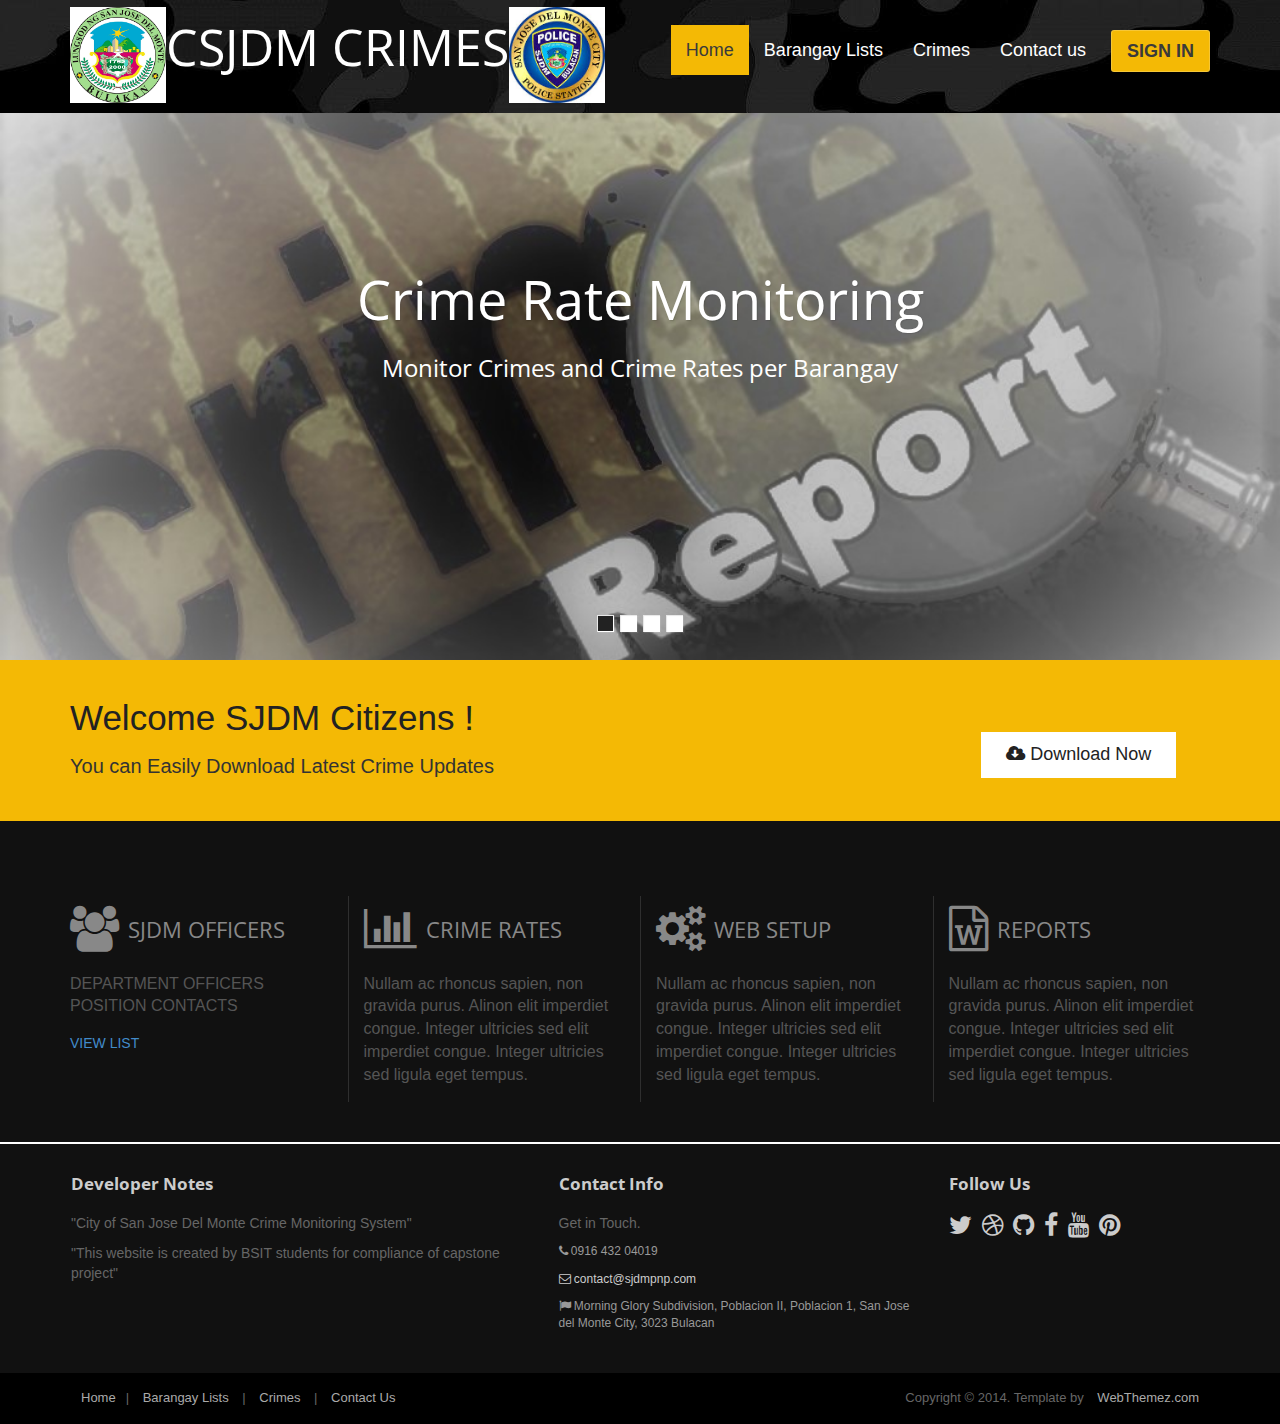
==== index.html @ 07150249 "first commit" ====
<!DOCTYPE html>
<html lang="en">
<head>
<meta charset="utf-8">
<meta name="viewport"    content="width=device-width, initial-scale=1.0">
<meta name="description" content="vOne - Free Business HTML5 Responsive Website">
<meta name="author" content="webThemez.com">
<title>CJSDM CRIME MONITORING</title>
<link rel="icon" href="./assets/images/PNP.jpg" type="image/x-icon">
<link rel="favicon" href="assets/images/favicon.png">
<link rel="stylesheet" media="screen" href="http://fonts.googleapis.com/css?family=Open+Sans:300,400,700">
<link rel="stylesheet" href="assets/css/bootstrap.min.css">
<link rel="stylesheet" href="assets/css/font-awesome.min.css">
<!-- Custom styles for our template -->
<link rel="stylesheet" href="assets/css/bootstrap-theme.css" media="screen" >
<link rel="stylesheet" type="text/css" href="assets/css/da-slider.css" />
<link rel="stylesheet" href="assets/css/style.css">
<!-- HTML5 shim and Respond.js IE8 support of HTML5 elements and media queries -->
<!--[if lt IE 9]>
	<script src="assets/js/html5shiv.js"></script>
	<script src="assets/js/respond.min.js"></script>
	<![endif]-->
</head>
<body>
<!-- Fixed navbar -->
<div class="navbar navbar-inverse navbar-fixed-top headroom" >
  <div class="container">
    <div class="navbar-header"> 
      <!-- Button for smallest screens -->
      <button type="button" class="navbar-toggle" data-toggle="collapse" data-target=".navbar-collapse"><span class="icon-bar"></span> <span class="icon-bar"></span> <span class="icon-bar"></span> </button>
      <a class="navbar-brand" href="index.html"><img src="assets/images/San-Jose-del-Monte-Official-Seal.png" alt="SJDM LOGO" style="height:4em;margin-top:-30px;padding: 0px;"></a>
      <a class="navbar-brand" href="index.html" style="font-size: 50px;font-style: initial;">CSJDM CRIMES</a>
      <a class="navbar-brand" href="index.html"><img src="assets/images/PNP.jpg" alt="SJDM LOGO" style="height:4em;margin-top:-30px;padding: 0px;"></a>
    </div>
    <div class="navbar-collapse collapse">
      <ul class="nav navbar-nav pull-right">
        <li class="active"><a href="index.html">Home</a></li>
        <li><a href="services.html">Barangay Lists</a></li>
        <li><a href="portfolio.html">Crimes</a></li>
        </li>
        <li><a href="contact.html">Contact us</a></li>
        <li><a class="btn" href="signin.html" style="margin-left: 10px; ">SIGN IN</a></li>
      </ul>
    </div>
    <!--/.nav-collapse --> 
  </div>
</div>
<!-- /.navbar --> 

<!-- Header -->
<header id="head">
  <div class="container">
    <div class="banner-content">
      <div id="da-slider" class="da-slider">
        <div class="da-slide">
          <h2>Crime Rate Monitoring</h2>
          <p>Monitor Crimes and Crime Rates per Barangay</p>
         
          <div class="da-img"></div>
        </div>
        <div class="da-slide">
          <h2>Send Message Now!</h2>
          <p>Contact us to Response near government officials</p>
          <div class="da-img"></div>
        </div>
        <div class="da-slide">
          <h2>Latest Crimes</h2>
          <p>Crimes within our City</p>
          <div class="da-img"></div>
        </div>
        <div class="da-slide">
          <h2>Modern Type of Reporting</h2>
          <p>Report what is Happening to your Barangay. </p>
          
          <div class="da-img"></div>
        </div>
        <nav class="da-arrows"> <span class="da-arrows-prev"></span> <span class="da-arrows-next"></span> </nav>
      </div>
    </div>
  </div>
</header>
<!-- /Header --> 

<!-- Intro -->
<section class="herotxt">
<!--<div class="container text-center sectionBox">
  <h2 >Welcome!</h2>
  <p class="text-muted"> Nullam ac rhoncus sapien, non gravida purus. Alinon elit imperdiet congue. Integer ultricies<br/>
    Sed elit imperdiet congue. Integer ultricies sed ligula eget tempus. </p>
</div>-->
  <div class="container sectionBox">
<div class="row">
                <div class="col-md-9">
                    <span>Welcome SJDM Citizens !</span>
                    <p>You can Easily Download Latest Crime Updates</p>
                </div>            
                <div class="col-md-3 btn-download">
                    <a href="#" class="btn-u btn-u-lg"><i class="fa fa-cloud-download"></i> Download Now</a>
                </div>
            </div>
            </div>
</section>
<!-- /Intro--> 

<!-- Highlights - jumbotron -->
<div class="jumbotron sectionBox">
  <div class="container">
    <div class="row">
      <div class="col-md-3 col-sm-6 highlight">
        <div class="h-caption">
          <h4><i class="fa fa-users fa-2x circle"></i>SJDM OFFICERS</h4>
        </div>
        <div class="h-body">
          <p>DEPARTMENT OFFICERS POSITION CONTACTS</p>
          <a href="https://csjdm.gov.ph/government/departments/" target="_blank">VIEW LIST</a>
        </div>
      </div>
      <div class="col-md-3 col-sm-6 highlight">
        <div class="h-caption">
          <h4><i class="fa fa-bar-chart-o fa-2x circle"></i>CRIME RATES</h4>
        </div>
        <div class="h-body">
          <p>Nullam ac rhoncus sapien, non gravida purus. Alinon elit imperdiet congue. Integer ultricies sed elit imperdiet congue. Integer ultricies sed ligula eget tempus.</p>
        </div>
      </div>
      <div class="col-md-3 col-sm-6 highlight">
        <div class="h-caption">
          <h4><i class="fa fa-gears fa-2x circle"></i>WEB SETUP</h4>
        </div>
        <div class="h-body">
          <p>Nullam ac rhoncus sapien, non gravida purus. Alinon elit imperdiet congue. Integer ultricies sed elit imperdiet congue. Integer ultricies sed ligula eget tempus.</p>
        </div>
      </div>
      <div class="col-md-3 col-sm-6 highlight">
        <div class="h-caption">
          <h4><i class="fa fa-file-word-o fa-2x circle"></i>REPORTS</h4>
        </div>
        <div class="h-body">
          <p>Nullam ac rhoncus sapien, non gravida purus. Alinon elit imperdiet congue. Integer ultricies sed elit imperdiet congue. Integer ultricies sed ligula eget tempus.</p>
        </div>
      </div>
    </div>
    <!-- /row  --> 
    
  </div>
</div> 
<!-- container -->
<footer id="footer" style="margin-top: 2px;">
  <div class="footer1">
    <div class="container">
      <div class="row">
        <div class="col-md-5 panel">
          <h3 class="panel-title">Developer Notes</h3>
          <div class="panel-body">
            <p>"City of San Jose Del Monte Crime Monitoring System" </p>
            <p>"This website is created by BSIT students for compliance of capstone project" </p>
          </div>
        </div>
        <div class="col-md-4 panel contact">
          <h3 class="panel-title">
          Contact Info
          </h4>
          <div class="panel-body">
            <p>Get in Touch.</p>
            <ul>
              <li><i class="fa fa-phone"></i> 0916 432 04019</li>
              <li><a href="#"><i class="fa fa-envelope-o"></i> contact@sjdmpnp.com</a></li>
              <li><i class="fa fa-flag"></i> Morning Glory Subdivision, Poblacion II, Poblacion 1, San Jose del Monte City, 3023 Bulacan</li>
            </ul>
          </div>
        </div>
        <div class="col-md-3 panel">
          <h3 class="panel-title">Follow Us</h3>
          <div class="panel-body">
            <p class="follow-me-icons"> <a href=""><i class="fa fa-twitter fa-2"></i></a> <a href=""><i class="fa fa-dribbble fa-2"></i></a> <a href=""><i class="fa fa-github fa-2"></i></a> <a href=""><i class="fa fa-facebook fa-2"></i></a> <a href=""><i class="fa fa-youtube fa-2"></i></a> <a href=""><i class="fa fa-pinterest fa-2"></i></a> </p>
          </div>
        </div>
      </div>
      <!-- /row of panels --> 
    </div>
  </div>
  <div class="footer2">
    <div class="container">
      <div class="row">
        <div class="col-md-6 panel">
          <div class="panel-body">
            <p class="simplenav"> <a href="index.html">Home</a>| <a href="services.html">Barangay Lists</a> | <a href="portfolio.html">Crimes</a> | <a href="contact.html">Contact Us</a> </p>
          </div>
        </div>
        <div class="col-md-6 panel">
          <div class="panel-body">
            <p class="text-right"> Copyright &copy; 2014. Template by <a href="http://webthemez.com/" rel="develop">WebThemez.com</a> </p>
          </div>
        </div>
      </div>
      <!-- /row of panels --> 
    </div>
  </div>
</footer>

<!-- JavaScript libs are placed at the end of the document so the pages load faster --> 
<script src="assets/js/modernizr-latest.js"></script> 
<script src="http://ajax.googleapis.com/ajax/libs/jquery/1.10.2/jquery.min.js"></script> 
<script src="http://netdna.bootstrapcdn.com/bootstrap/3.0.0/js/bootstrap.min.js"></script> 
<script src="assets/js/jquery.cslider.js"></script> 
<script src="assets/js/headroom.min.js"></script> 
<script src="assets/js/jQuery.headroom.min.js"></script> 
<script src="assets/js/custom.js"></script>
</body>
</html>
---- assets/css/da-slider.css ----
.da-slider {
	width: 100%;
	min-width: 520px;
	height: 420px;
	position: relative;
	margin: 0% auto;
	overflow: hidden;
	/*background: transparent url(../images/waves.gif) repeat 0% 0%;
	border-top: 8px solid #efc34a;
	border-bottom: 8px solid #efc34a;
	box-shadow: 0px 1px 1px rgba(0,0,0,0.2), 0px -2px 1px #fff;*/ 
	-webkit-transition: background-position 1s ease-out 0.3s;
	-moz-transition: background-position 1s ease-out 0.3s;
	-o-transition: background-position 1s ease-out 0.3s;
	-ms-transition: background-position 1s ease-out 0.3s;
	transition: background-position 1s ease-out 0.3s;
}
.da-slide {
	position: absolute;
	width: 100%;
	height: 100%;
	top: 0px;
	left: 0px;
	text-align: left;
}
.da-slide-current {
	z-index: 1000;
}
.da-slider-fb .da-slide {
	left: 100%;
}
.da-slider-fb .da-slide.da-slide-current {
	left: 0px;
}
.da-slide h2, .da-slide p, .da-slide .da-link, .da-slide .da-img {
	position: absolute;
	opacity: 0;
	left: 110%;
}
.da-slider-fb .da-slide h2, .da-slider-fb .da-slide p, .da-slider-fb .da-slide .da-link {
	left: 10%;
	opacity: 1;
}
.da-slider-fb .da-slide .da-img {
	left: 60%;
	opacity: 1;
}
.da-slide h2 {
	color: #fff;
	font-size: 54px;
	width: 80%;
	top: 0px;
	white-space: nowrap;
	z-index: 10;
	text-shadow: 1px 1px 1px rgba(0,0,0,0.1);
	font-weight: normal;
	text-align: center;
}
.da-slide p {
	width: 80%;
	top: 115px;
	color: #fff;
	font-size: 24px;
	line-height: 26px;
	height: 80px;
	overflow: hidden;
	font-weight: normal;
	text-align: center;
}
.da-slide .da-img {
	text-align: center;
	width: 30%;
	top: 70px;
	height: 256px;
	line-height: 320px;
	left: 110%; /*60%*/
}
.da-slide .da-link {
	top: 270px; /*depends on p height*/
	color: #fff;
	text-shadow: 1px 1px 1px rgba(0,0,0,0.2);
	border: 3px solid rgba(255,255,255,0.8);
	padding: 2px 20px 0px;
	font-size: 16px;
	line-height: 30px;
	width: auto;
	text-align: center;
	background: rgba(255,255,255,0.2);
}
.da-slide .da-link:hover {
	background: rgba(255,255,255,0.3);
}
.da-dots {
	width: 100%;
	position: absolute;
	text-align: center;
	left: 0px;
	bottom: 20px;
	z-index: 2000;
	-moz-user-select: none;
	-webkit-user-select: none;
}
.da-dots span {
	display: inline-block;
	position: relative;
	width: 17px;
	height: 17px; 
	background: #fff;
	margin: 3px;
	cursor: pointer;
	box-shadow: 1px 1px 1px rgba(0,0,0,0.1) inset,  1px 1px 1px rgba(255,255,255,0.1);
}
.da-dots span.da-dots-current:after {
	content: '';
	width: 15px;
	height: 15px;
	position: absolute;
	top: 1px;
	left: 1px; 
	background: #222;
}
.da-arrows {
	-moz-user-select: none;
	-webkit-user-select: none;
}
.da-arrows span {
	position: absolute;
	top: 20%;
	height: 30px;
	width: 30px;
	border-radius: 50%;
	cursor: pointer;
	z-index: 2000;
	opacity: 0;
	background: transparent;
	-webkit-transition: opacity 0.4s ease-in-out-out 0.2s;
	-moz-transition: opacity 0.4s ease-in-out-out 0.2s;
	-o-transition: opacity 0.4s ease-in-out-out 0.2s;
	-ms-transition: opacity 0.4s ease-in-out-out 0.2s;
	transition: opacity 0.4s ease-in-out-out 0.2s;
}
.da-slider:hover .da-arrows span {
	opacity: 1;
}
.da-arrows span:after {
	content: '';
	position: absolute;
	width: 31px;
	height: 38px;
	top: 5px;
	left: 5px;
	background: transparent url(../images/arrows.png) no-repeat top left;
	border-radius: 50%;
	box-shadow: 1px 1px 2px rgba(0,0,0,0.1);
}
.da-arrows span:hover:after {
}
.da-arrows span:active:after {
}
.da-arrows span.da-arrows-next:after {
	background-position: top right;
}
.da-arrows span.da-arrows-prev {
	left: 15px;
}
.da-arrows span.da-arrows-next {
	right: 15px;
}
.da-slide-current h2, .da-slide-current p, .da-slide-current .da-link {
	left: 10%;
	opacity: 1;
}
.da-slide-current .da-img {
	left: 60%;
	opacity: 1;
}
/* Animation classes and animations */

/* Slide in from the right*/
.da-slide-fromright h2 {
	-webkit-animation: fromRightAnim1 0.6s ease-in-out 0.8s both;
	-moz-animation: fromRightAnim1 0.6s ease-in-out 0.8s both;
	-o-animation: fromRightAnim1 0.6s ease-in-out 0.8s both;
	-ms-animation: fromRightAnim1 0.6s ease-in-out 0.8s both;
	animation: fromRightAnim1 0.6s ease-in-out 0.8s both;
}
.da-slide-fromright p {
	-webkit-animation: fromRightAnim2 0.6s ease-in-out 0.8s both;
	-moz-animation: fromRightAnim2 0.6s ease-in-out 0.8s both;
	-o-animation: fromRightAnim2 0.6s ease-in-out 0.8s both;
	-ms-animation: fromRightAnim2 0.6s ease-in-out 0.8s both;
	animation: fromRightAnim2 0.6s ease-in-out 0.8s both;
}
.da-slide-fromright .da-link {
	-webkit-animation: fromRightAnim3 0.4s ease-in-out 1.2s both;
	-moz-animation: fromRightAnim3 0.4s ease-in-out 1.2s both;
	-o-animation: fromRightAnim3 0.4s ease-in-out 1.2s both;
	-ms-animation: fromRightAnim3 0.4s ease-in-out 1.2s both;
	animation: fromRightAnim3 0.4s ease-in-out 1.2s both;
}
.da-slide-fromright .da-img {
	-webkit-animation: fromRightAnim4 0.6s ease-in-out 0.8s both;
	-moz-animation: fromRightAnim4 0.6s ease-in-out 0.8s both;
	-o-animation: fromRightAnim4 0.6s ease-in-out 0.8s both;
	-ms-animation: fromRightAnim4 0.6s ease-in-out 0.8s both;
	animation: fromRightAnim4 0.6s ease-in-out 0.8s both;
}
@-webkit-keyframes fromRightAnim1 {
 0% {
left: 110%;
opacity: 0;
}
 100% {
left: 10%;
opacity: 1;
}
}
@-webkit-keyframes fromRightAnim2 {
 0% {
left: 110%;
opacity: 0;
}
 100% {
left: 10%;
opacity: 1;
}
}
@-webkit-keyframes fromRightAnim3 {
 0% {
left: 110%;
opacity: 0;
}
 1% {
left: 10%;
opacity: 0;
}
 100% {
left: 10%;
opacity: 1;
}
}
@-webkit-keyframes fromRightAnim4 {
 0% {
left: 110%;
opacity: 0;
}
 100% {
left: 60%;
opacity: 1;
}
}
 @-moz-keyframes fromRightAnim1 {
 0% {
left: 110%;
opacity: 0;
}
 100% {
left: 10%;
opacity: 1;
}
}
@-moz-keyframes fromRightAnim2 {
 0% {
left: 110%;
opacity: 0;
}
 100% {
left: 10%;
opacity: 1;
}
}
@-moz-keyframes fromRightAnim3 {
 0% {
left: 110%;
opacity: 0;
}
 1% {
left: 10%;
opacity: 0;
}
 100% {
left: 10%;
opacity: 1;
}
}
@-moz-keyframes fromRightAnim4 {
 0% {
left: 110%;
opacity: 0;
}
 100% {
left: 60%;
opacity: 1;
}
}
 @-o-keyframes fromRightAnim1 {
 0% {
left: 110%;
opacity: 0;
}
 100% {
left: 10%;
opacity: 1;
}
}
@-o-keyframes fromRightAnim2 {
 0% {
left: 110%;
opacity: 0;
}
 100% {
left: 10%;
opacity: 1;
}
}
@-o-keyframes fromRightAnim3 {
 0% {
left: 110%;
opacity: 0;
}
 1% {
left: 10%;
opacity: 0;
}
 100% {
left: 10%;
opacity: 1;
}
}
@-o-keyframes fromRightAnim4 {
 0% {
left: 110%;
opacity: 0;
}
 100% {
left: 60%;
opacity: 1;
}
}
 @-ms-keyframes fromRightAnim1 {
 0% {
left: 110%;
opacity: 0;
}
 100% {
left: 10%;
opacity: 1;
}
}
@-ms-keyframes fromRightAnim2 {
 0% {
left: 110%;
opacity: 0;
}
 100% {
left: 10%;
opacity: 1;
}
}
@-ms-keyframes fromRightAnim3 {
 0% {
left: 110%;
opacity: 0;
}
 1% {
left: 10%;
opacity: 0;
}
 100% {
left: 10%;
opacity: 1;
}
}
@-ms-keyframes fromRightAnim4 {
 0% {
left: 110%;
opacity: 0;
}
 100% {
left: 60%;
opacity: 1;
}
}
 @keyframes fromRightAnim1 {
 0% {
left: 110%;
opacity: 0;
}
 100% {
left: 10%;
opacity: 1;
}
}
@keyframes fromRightAnim2 {
 0% {
left: 110%;
opacity: 0;
}
 100% {
left: 10%;
opacity: 1;
}
}
@keyframes fromRightAnim3 {
 0% {
left: 110%;
opacity: 0;
}
 1% {
left: 10%;
opacity: 0;
}
 100% {
left: 10%;
opacity: 1;
}
}
@keyframes fromRightAnim4 {
 0% {
left: 110%;
opacity: 0;
}
 100% {
left: 60%;
opacity: 1;
}
}
/* Slide in from the left*/
.da-slide-fromleft h2 {
	-webkit-animation: fromLeftAnim1 0.6s ease-in-out 0.6s both;
	-moz-animation: fromLeftAnim1 0.6s ease-in-out 0.6s both;
	-o-animation: fromLeftAnim1 0.6s ease-in-out 0.6s both;
	-ms-animation: fromLeftAnim1 0.6s ease-in-out 0.6s both;
	animation: fromLeftAnim1 0.6s ease-in-out 0.6s both;
}
.da-slide-fromleft p {
	-webkit-animation: fromLeftAnim2 0.6s ease-in-out 0.6s both;
	-moz-animation: fromLeftAnim2 0.6s ease-in-out 0.6s both;
	-o-animation: fromLeftAnim2 0.6s ease-in-out 0.6s both;
	-ms-animation: fromLeftAnim2 0.6s ease-in-out 0.6s both;
	animation: fromLeftAnim2 0.6s ease-in-out 0.6s both;
}
.da-slide-fromleft .da-link {
	-webkit-animation: fromLeftAnim3 0.4s ease-in-out 1.2s both;
	-moz-animation: fromLeftAnim3 0.4s ease-in-out 1.2s both;
	-o-animation: fromLeftAnim3 0.4s ease-in-out 1.2s both;
	-ms-animation: fromLeftAnim3 0.4s ease-in-out 1.2s both;
	animation: fromLeftAnim3 0.4s ease-in-out 1.2s both;
}
.da-slide-fromleft .da-img {
	-webkit-animation: fromLeftAnim4 0.6s ease-in-out 0.6s both;
	-moz-animation: fromLeftAnim4 0.6s ease-in-out 0.6s both;
	-o-animation: fromLeftAnim4 0.6s ease-in-out 0.6s both;
	-ms-animation: fromLeftAnim4 0.6s ease-in-out 0.6s both;
	animation: fromLeftAnim4 0.6s ease-in-out 0.6s both;
}
@-webkit-keyframes fromLeftAnim1 {
 0% {
left: -110%;
opacity: 0;
}
 100% {
left: 10%;
opacity: 1;
}
}
@-webkit-keyframes fromLeftAnim2 {
 0% {
left: -110%;
opacity: 0;
}
 100% {
left: 10%;
opacity: 1;
}
}
@-webkit-keyframes fromLeftAnim3 {
 0% {
left: -110%;
opacity: 0;
}
 1% {
left: 10%;
opacity: 0;
}
 100% {
left: 10%;
opacity: 1;
}
}
@-webkit-keyframes fromLeftAnim4 {
 0% {
left: -110%;
opacity: 0;
}
 100% {
left: 60%;
opacity: 1;
}
}
 @-moz-keyframes fromLeftAnim1 {
 0% {
left: -110%;
opacity: 0;
}
 100% {
left: 10%;
opacity: 1;
}
}
@-moz-keyframes fromLeftAnim2 {
 0% {
left: -110%;
opacity: 0;
}
 100% {
left: 10%;
opacity: 1;
}
}
@-moz-keyframes fromLeftAnim3 {
 0% {
left: -110%;
opacity: 0;
}
 1% {
left: 10%;
opacity: 0;
}
 100% {
left: 10%;
opacity: 1;
}
}
@-moz-keyframes fromLeftAnim4 {
 0% {
left: -110%;
opacity: 0;
}
 100% {
left: 60%;
opacity: 1;
}
}
 @-o-keyframes fromLeftAnim1 {
 0% {
left: -110%;
opacity: 0;
}
 100% {
left: 10%;
opacity: 1;
}
}
@-o-keyframes fromLeftAnim2 {
 0% {
left: -110%;
opacity: 0;
}
 100% {
left: 10%;
opacity: 1;
}
}
@-o-keyframes fromLeftAnim3 {
 0% {
left: -110%;
opacity: 0;
}
 1% {
left: 10%;
opacity: 0;
}
 100% {
left: 10%;
opacity: 1;
}
}
@-o-keyframes fromLeftAnim4 {
 0% {
left: -110%;
opacity: 0;
}
 100% {
left: 60%;
opacity: 1;
}
}
 @-ms-keyframes fromLeftAnim1 {
 0% {
left: -110%;
opacity: 0;
}
 100% {
left: 10%;
opacity: 1;
}
}
@-ms-keyframes fromLeftAnim2 {
 0% {
left: -110%;
opacity: 0;
}
 100% {
left: 10%;
opacity: 1;
}
}
@-ms-keyframes fromLeftAnim3 {
 0% {
left: -110%;
opacity: 0;
}
 1% {
left: 10%;
opacity: 0;
}
 100% {
left: 10%;
opacity: 1;
}
}
@-ms-keyframes fromLeftAnim4 {
 0% {
left: -110%;
opacity: 0;
}
 100% {
left: 60%;
opacity: 1;
}
}
 @keyframes fromLeftAnim1 {
 0% {
left: -110%;
opacity: 0;
}
 100% {
left: 10%;
opacity: 1;
}
}
@keyframes fromLeftAnim2 {
 0% {
left: -110%;
opacity: 0;
}
 100% {
left: 10%;
opacity: 1;
}
}
@keyframes fromLeftAnim3 {
 0% {
left: -110%;
opacity: 0;
}
 1% {
left: 10%;
opacity: 0;
}
 100% {
left: 10%;
opacity: 1;
}
}
@keyframes fromLeftAnim4 {
 0% {
left: -110%;
opacity: 0;
}
 100% {
left: 60%;
opacity: 1;
}
}
/* Slide out to the right */
.da-slide-toright h2 {
	-webkit-animation: toRightAnim1 0.6s ease-in-out 0.6s both;
	-moz-animation: toRightAnim1 0.6s ease-in-out 0.6s both;
	-o-animation: toRightAnim1 0.6s ease-in-out 0.6s both;
	-ms-animation: toRightAnim1 0.6s ease-in-out 0.6s both;
	animation: toRightAnim1 0.6s ease-in-out 0.6s both;
}
.da-slide-toright p {
	-webkit-animation: toRightAnim2 0.6s ease-in-out 0.3s both;
	-moz-animation: toRightAnim2 0.6s ease-in-out 0.3s both;
	-o-animation: toRightAnim2 0.6s ease-in-out 0.3s both;
	-ms-animation: toRightAnim2 0.6s ease-in-out 0.3s both;
	animation: toRightAnim2 0.6s ease-in-out 0.3s both;
}
.da-slide-toright .da-link {
	-webkit-animation: toRightAnim3 0.4s ease-in-out both;
	-moz-animation: toRightAnim3 0.4s ease-in-out both;
	-o-animation: toRightAnim3 0.4s ease-in-out both;
	-ms-animation: toRightAnim3 0.4s ease-in-out both;
	animation: toRightAnim3 0.4s ease-in-out both;
}
.da-slide-toright .da-img {
	-webkit-animation: toRightAnim4 0.6s ease-in-out both;
	-moz-animation: toRightAnim4 0.6s ease-in-out both;
	-o-animation: toRightAnim4 0.6s ease-in-out both;
	-ms-animation: toRightAnim4 0.6s ease-in-out both;
	animation: toRightAnim4 0.6s ease-in-out both;
}
@-webkit-keyframes toRightAnim1 {
 0% {
left: 10%;
opacity: 1;
}
 100% {
left: 100%;
opacity: 0;
}
}
@-webkit-keyframes toRightAnim2 {
 0% {
left: 10%;
opacity: 1;
}
 100% {
left: 100%;
opacity: 0;
}
}
@-webkit-keyframes toRightAnim3 {
 0% {
left: 10%;
opacity: 1;
}
 99% {
left: 10%;
opacity: 0;
}
 100% {
left: 100%;
opacity: 0;
}
}
@-webkit-keyframes toRightAnim4 {
 0% {
left: 60%;
opacity: 1;
}
 30% {
left: 55%;
opacity: 1;
}
 100% {
left: 100%;
opacity: 0;
}
}
 @-moz-keyframes toRightAnim1 {
 0% {
left: 10%;
opacity: 1;
}
 100% {
left: 100%;
opacity: 0;
}
}
@-moz-keyframes toRightAnim2 {
 0% {
left: 10%;
opacity: 1;
}
 100% {
left: 100%;
opacity: 0;
}
}
@-moz-keyframes toRightAnim3 {
 0% {
left: 10%;
opacity: 1;
}
 99% {
left: 10%;
opacity: 0;
}
 100% {
left: 100%;
opacity: 0;
}
}
@-moz-keyframes toRightAnim4 {
 0% {
left: 60%;
opacity: 1;
}
 30% {
left: 55%;
opacity: 1;
}
 100% {
left: 100%;
opacity: 0;
}
}
 @-o-keyframes toRightAnim1 {
 0% {
left: 10%;
opacity: 1;
}
 100% {
left: 100%;
opacity: 0;
}
}
@-o-keyframes toRightAnim2 {
 0% {
left: 10%;
opacity: 1;
}
 100% {
left: 100%;
opacity: 0;
}
}
@-o-keyframes toRightAnim3 {
 0% {
left: 10%;
opacity: 1;
}
 99% {
left: 10%;
opacity: 0;
}
 100% {
left: 100%;
opacity: 0;
}
}
@-o-keyframes toRightAnim4 {
 0% {
left: 60%;
opacity: 1;
}
 30% {
left: 55%;
opacity: 1;
}
 100% {
left: 100%;
opacity: 0;
}
}
 @-ms-keyframes toRightAnim1 {
 0% {
left: 10%;
opacity: 1;
}
 100% {
left: 100%;
opacity: 0;
}
}
@-ms-keyframes toRightAnim2 {
 0% {
left: 10%;
opacity: 1;
}
 100% {
left: 100%;
opacity: 0;
}
}
@-ms-keyframes toRightAnim3 {
 0% {
left: 10%;
opacity: 1;
}
 99% {
left: 10%;
opacity: 0;
}
 100% {
left: 100%;
opacity: 0;
}
}
@-ms-keyframes toRightAnim4 {
 0% {
left: 60%;
opacity: 1;
}
 30% {
left: 55%;
opacity: 1;
}
 100% {
left: 100%;
opacity: 0;
}
}
 @keyframes toRightAnim1 {
 0% {
left: 10%;
opacity: 1;
}
 100% {
left: 100%;
opacity: 0;
}
}
@keyframes toRightAnim2 {
 0% {
left: 10%;
opacity: 1;
}
 100% {
left: 100%;
opacity: 0;
}
}
@keyframes toRightAnim3 {
 0% {
left: 10%;
opacity: 1;
}
 99% {
left: 10%;
opacity: 0;
}
 100% {
left: 100%;
opacity: 0;
}
}
@keyframes toRightAnim4 {
 0% {
left: 60%;
opacity: 1;
}
 30% {
left: 55%;
opacity: 1;
}
 100% {
left: 100%;
opacity: 0;
}
}
/* Slide out to the left*/
.da-slide-toleft h2 {
	-webkit-animation: toLeftAnim1 0.6s ease-in-out both;
	-moz-animation: toLeftAnim1 0.6s ease-in-out both;
	-o-animation: toLeftAnim1 0.6s ease-in-out both;
	-ms-animation: toLeftAnim1 0.6s ease-in-out both;
	animation: toLeftAnim1 0.6s ease-in-out both;
}
.da-slide-toleft p {
	-webkit-animation: toLeftAnim2 0.6s ease-in-out 0.3s both;
	-moz-animation: toLeftAnim2 0.6s ease-in-out 0.3s both;
	-o-animation: toLeftAnim2 0.6s ease-in-out 0.3s both;
	-ms-animation: toLeftAnim2 0.6s ease-in-out 0.3s both;
	animation: toLeftAnim2 0.6s ease-in-out 0.3s both;
}
.da-slide-toleft .da-link {
	-webkit-animation: toLeftAnim3 0.6s ease-in-out 0.6s both;
	-moz-animation: toLeftAnim3 0.6s ease-in-out 0.6s both;
	-o-animation: toLeftAnim3 0.6s ease-in-out 0.6s both;
	-ms-animation: toLeftAnim3 0.6s ease-in-out 0.6s both;
	animation: toLeftAnim3 0.6s ease-in-out 0.6s both;
}
.da-slide-toleft .da-img {
	-webkit-animation: toLeftAnim4 0.6s ease-in-out 0.5s both;
	-moz-animation: toLeftAnim4 0.6s ease-in-out 0.5s both;
	-o-animation: toLeftAnim4 0.6s ease-in-out 0.5s both;
	-ms-animation: toLeftAnim4 0.6s ease-in-out 0.5s both;
	animation: toLeftAnim4 0.6s ease-in-out 0.5s both;
}
@-webkit-keyframes toLeftAnim1 {
 0% {
left: 10%;
opacity: 1;
}
 30% {
left: 15%;
opacity: 1;
}
 100% {
left: -50%;
opacity: 0;
}
}
@-webkit-keyframes toLeftAnim2 {
 0% {
left: 10%;
opacity: 1;
}
 30% {
left: 15%;
opacity: 1;
}
 100% {
left: -50%;
opacity: 0;
}
}
@-webkit-keyframes toLeftAnim3 {
 0% {
left: 10%;
opacity: 1;
}
 100% {
left: -50%;
opacity: 0;
}
}
@-webkit-keyframes toLeftAnim4 {
 0% {
left: 60%;
opacity: 1;
}
 70% {
left: 30%;
opacity: 0;
}
 100% {
left: -50%;
opacity: 0;
}
}
 @-moz-keyframes toLeftAnim1 {
 0% {
left: 10%;
opacity: 1;
}
 30% {
left: 15%;
opacity: 1;
}
 100% {
left: -50%;
opacity: 0;
}
}
@-moz-keyframes toLeftAnim2 {
 0% {
left: 10%;
opacity: 1;
}
 30% {
left: 15%;
opacity: 1;
}
 100% {
left: -50%;
opacity: 0;
}
}
@-moz-keyframes toLeftAnim3 {
 0% {
left: 10%;
opacity: 1;
}
 100% {
left: -50%;
opacity: 0;
}
}
@-moz-keyframes toLeftAnim4 {
 0% {
left: 60%;
opacity: 1;
}
 70% {
left: 30%;
opacity: 0;
}
 100% {
left: -50%;
opacity: 0;
}
}
 @-o-keyframes toLeftAnim1 {
 0% {
left: 10%;
opacity: 1;
}
 30% {
left: 15%;
opacity: 1;
}
 100% {
left: -50%;
opacity: 0;
}
}
@-o-keyframes toLeftAnim2 {
 0% {
left: 10%;
opacity: 1;
}
 30% {
left: 15%;
opacity: 1;
}
 100% {
left: -50%;
opacity: 0;
}
}
@-o-keyframes toLeftAnim3 {
 0% {
left: 10%;
opacity: 1;
}
 100% {
left: -50%;
opacity: 0;
}
}
@-o-keyframes toLeftAnim4 {
 0% {
left: 60%;
opacity: 1;
}
 70% {
left: 30%;
opacity: 0;
}
 100% {
left: -50%;
opacity: 0;
}
}
 @-ms-keyframes toLeftAnim1 {
 0% {
left: 10%;
opacity: 1;
}
 30% {
left: 15%;
opacity: 1;
}
 100% {
left: -50%;
opacity: 0;
}
}
@-ms-keyframes toLeftAnim2 {
 0% {
left: 10%;
opacity: 1;
}
 30% {
left: 15%;
opacity: 1;
}
 100% {
left: -50%;
opacity: 0;
}
}
@-ms-keyframes toLeftAnim3 {
 0% {
left: 10%;
opacity: 1;
}
 100% {
left: -50%;
opacity: 0;
}
}
@-ms-keyframes toLeftAnim4 {
 0% {
left: 60%;
opacity: 1;
}
 70% {
left: 30%;
opacity: 0;
}
 100% {
left: -50%;
opacity: 0;
}
}
 @keyframes toLeftAnim1 {
 0% {
left: 10%;
opacity: 1;
}
 30% {
left: 15%;
opacity: 1;
}
 100% {
left: -50%;
opacity: 0;
}
}
@keyframes toLeftAnim2 {
 0% {
left: 10%;
opacity: 1;
}
 30% {
left: 15%;
opacity: 1;
}
 100% {
left: -50%;
opacity: 0;
}
}
@keyframes toLeftAnim3 {
 0% {
left: 10%;
opacity: 1;
}
 100% {
left: -50%;
opacity: 0;
}
}
@keyframes toLeftAnim4 {
 0% {
left: 60%;
opacity: 1;
}
 70% {
left: 30%;
opacity: 0;
}
 100% {
left: -50%;
opacity: 0;
}
}

@media (min-width: 768px) {
}

@media (max-width: 768px) {
.da-slider {
	width: 100%;
	min-width: initial;
}
}

@media (max-width: 480px) {
}
---- assets/css/style.css ----
/*
Theme: vOne - Free Business HTML5 Responsive WebsiteDescription: Free to use for personal and commercial use
Author: WebThemez.com
Website: http://webthemez.com
Note: Please do not remove the footer backlink (webthemez.com)--(if you want to remove contact: webthemez@gmail.com)
Licence: Creative Commons Attribution 3.0** - http://creativecommons.org/licenses/by/3.0/
*/

/*General*/
h1, h2, h3, h4, h5, h6 {
	font-family: "Open sans", Helvetica, Arial;
}
p {
	font-size: 15px;
}
h1, .h1, h2, .h2, h3, .h3 {
	margin-top: 30px;
}
blockquote {
	font-style: italic;
	font-family: Georgia;
	color: #999;
	margin: 30px 0 30px;
}
label {
	color: #777;
}
.herotxt{
	background:#f4b905;
}
 
.herotxt p {
	font-size: 20px;
	color:#333;
}
.herotxt span {
color: #222;
display: block;
font-size: 35px;
line-height: 45px;
font-weight: normal;
margin-bottom: 12px; 
}
.herotxt p {
margin-bottom: 0;
}
.herotxt .btn-download a {
margin-top: 37px;
text-align: center;
display: inline-block;
background: #fff;
font-size: 18px;
padding: 10px 25px;
text-decoration:none;
color:#222;
} 
.herotxt .btn-download{ 
text-align: center;
} 
.highlight {
	margin-top: 40px;
	border-left: 1px solid rgba(255, 255, 255, 0.13);
}
.highlight:first-child {
	border: none;
}
element.style {
}
.headroom {
	-webkit-transition: all 0.4s ease-out;
	-moz-transition: all 0.4s ease-out;
	-o-transition: all 0.4s ease-out;
	transition: all 0.4s ease-out;
}
.navbar-nav .dropdown-menu {
	left: -5px;
	font-size: 13px;
	background-color: #f4b905;
}
.navbar-inverse .navbar-nav > li > a, .navbar-inverse .navbar-nav > .open ul > a {
	color: rgba(255, 255, 255, 1);
}
.navbar-inverse {
	background:transparent;
}
.navbar-nav>li>a {
	font-size: 18px;
}
.navbar-inverse{
	border:none !important;	
}
.navbar-inverse .navbar-nav > .active > a, .navbar-nav>li:hover { 
color: #3A3A3A !important;
background: #f4b905;
}
.navbar-fixed-top, .navbar-fixed-bottom { 
z-index: 9999;
}
.navbar-fixed-top{
	position: fixed;
	background: #181015 url( ../images/wp2629011.jpg);
	padding-bottom: 10px;

	}









.btn:hover{
	color: #3A3A3A !important;
background: #E9AF00;
}
.btn{
	color: #3A3A3A !important;
background: #f4b905;
}
.btn-action, .btn-primary {
color: #3A3A3A !important;
background: #f4b905;
}
/* Header */
#head {
	background: #181015 url( ../images/CRIME_REPORT_banner.jpg) no-repeat;
	background-size: cover;
	min-height: 520px;
	text-align: center;
	padding-top: 240px;
	color: white;
	font-family: "Open sans", Helvetica, Arial;
	font-weight: 300;
}
#head.secondary {
	height: 100px;
	min-height: 100px;
	padding-top: 0px;
}
#head .lead {
	font-family: "Open sans", Helvetica, Arial;
	font-size: 44px;
	margin-bottom: 6px;
	color: white;
	line-height: 1.15em;
}
#head .tagline {
	color: rgba(255,255,255,0.75);
	margin-bottom: 25px;
}
#head .tagline a {
	color: #fff;
}
#head .btn {
	margin-bottom: 10px;
}
#head .btn-default {
	text-shadow: none;
	background: transparent;
	color: rgba(255,255,255,.5);
	-webkit-box-shadow: inset 0px 0px 0px 3px rgba(255,255,255,.5);
	-moz-box-shadow: inset 0px 0px 0px 3px rgba(255,255,255,.5);
	box-shadow: inset 0px 0px 0px 3px rgba(255,255,255,.5);
	background: transparent;
}
#head .btn-default:hover,  #head .btn-default:focus {
	color: rgba(255,255,255,.8);
	-webkit-box-shadow: inset 0px 0px 0px 3px rgba(255,255,255,.8);
	-moz-box-shadow: inset 0px 0px 0px 3px rgba(255,255,255,.8);
	box-shadow: inset 0px 0px 0px 3px rgba(255,255,255,.8);
	background: transparent;
}
#head .btn-default:active,  #head .btn-default.active {
	color: #fff;
	-webkit-box-shadow: inset 0px 0px 0px 3px #fff;
	-moz-box-shadow: inset 0px 0px 0px 3px #fff;
	box-shadow: inset 0px 0px 0px 3px #fff;
	background: transparent;
}
.panel {
	margin-bottom: 0px;
	background-color: transparent;
	border: 1px solid transparent;
	border-radius: 0px;
	-webkit-box-shadow: none;
	box-shadow: none;
}




.panel-body {
	padding: 0px;
}
.sectionBox {
	padding-top: 35px;
	padding-bottom:40px;
} 
.slideUp {
	top: -100px;
}
.headroom {
	-webkit-transition: all 0.4s ease-out;
	-moz-transition: all 0.4s ease-out;
	-o-transition: all 0.4s ease-out;
	transition: all 0.4s ease-out;
}
.serviceslist .btn {
	padding: 10px 38px;
	font-weight: bold;
	border: 0 none;
	-webkit-border-radius: 3px;
	-moz-border-radius: 3px;
	border-radius: 3px;
}
/* Highlights*/
.highlight {
	margin-top: 40px;
}
.h-caption {
	text-align: center;
}
.h-caption i {
	display: block;
	font-size: 46px;
	color: #fff;
	float:left;	
	margin-right: 9px; 
}

.h-caption h4 {
	color: #888;
	font-size: 22px;
	font-weight: normal;
	margin-bottom: 20px;
	text-align:left;
	height:47px;
	line-height:47px;
}
.jumbotron p {
	font-size: inherit;
	color: #555;
	font-size: 16px;
	padding: 0px;
}
.jumbotron .fa{ 
	color: #888;
	}
.h-body {
}
.jumbotron {
	background-color: #111;
}
.page-title {
	margin-top: 20px;
	font-weight: 300;
	color: #000;
}
.text-muted {
	color: #888;
}
.breadcrumb {
	background: none;
	padding: 0;
	margin: 30px 0 0px 0;
}
ul.list-spaces li {
	margin-bottom: 10px;
}
.bgColor1 {
	background-color: #323a47;
	color: #fff;
}
.bgColor1 .fa {
	color: #fff;
}
/* Helpers */
.container-full {
	margin: 0 auto;
	width: 100%;
}
.top-space {
	margin-top: 35px;
}
.top-margin {
	margin-top: 20px;
}
img {
	max-width: 100%;
}
img.pull-right {
	margin-left: 10px;
}
img.pull-left {
	margin-right: 10px;
}
#map {
	width: 100%;
	height: 280px;
}
#social {
	margin-top: 50px;
	margin-bottom: 50px;
}
#social .wrapper {
	width: 340px;
	margin: 0 auto;
}
.sidebar {
	padding-top: 36px;
	padding-bottom: 30px;
}
.sidebar .panel {
	margin-bottom: 20px;
}
.sidebar h1, .sidebar .h1, .sidebar h2, .sidebar .h2, .sidebar h3, .sidebar .h3 {
	margin-top: 20px;
}
.glyphicon-lg{font-size:3em}
.blockquote-box{margin-bottom:25px}
.blockquote-box .square{width:100px;min-height:50px;margin-right:22px;text-align:center!important;background-color:#E6E6E6;padding:20px 0}
.blockquote-box.blockquote-primary{border-color:#357EBD}
.blockquote-box.blockquote-primary .square{background-color:#428BCA;color:#FFF}
.blockquote-box.blockquote-success{border-color:#4CAE4C}
.blockquote-box.blockquote-success .square{background-color:#5CB85C;color:#FFF}
.blockquote-box.blockquote-info{border-color:#46B8DA}
.blockquote-box.blockquote-info .square{background-color:#5BC0DE;color:#FFF}
.blockquote-box.blockquote-warning{border-color:#EEA236}
.blockquote-box.blockquote-warning .square{background-color:#F0AD4E;color:#FFF}
.blockquote-box.blockquote-danger{border-color:#D43F3A}
.blockquote-box.blockquote-danger .square{background-color:#D9534F;color:#FFF}
/* Footer */
.footer1 {
	background: #111;
	padding: 30px 0 0 0;
	font-size: 12px;
	color: #999;
}
.footer1 a {
	color: #ccc;
}
.footer1 a:hover {
	color: #fff;
}
.footer1 .panel {
	margin-bottom: 30px;
}
.footer1 .panel-title {
	font-size: 17px;
	font-weight: bold;
	color: #ccc;
	margin: 0 0 20px;
}
.footer1 .entry-meta {
	border-top: 1px solid #ccc;
	border-bottom: 1px solid #ccc;
	margin: 0 0 35px 0;
	padding: 2px 0;
	color: #888888;
	font-size: 12px;
	font-size: 0.75rem;
}
.footer1 .entry-meta a {
	color: #333333;
}
.footer1 .entry-meta .meta-in {
	border-top: 1px solid #ccc;
	border-bottom: 1px solid #ccc;
	padding: 10px 0;
}
.follow-me-icons {
	font-size: 30px;
}
.follow-me-icons i {
	float: left;
	margin: 0 10px 0 0;
	font-size: 25px;
}
.footer2 {
	background: #000;
	padding: 15px 0;
	color: #777;
	font-size: 13px;
}
.footer2 a {
	color: #aaa;
	padding: 0px 10px;
	font-size: 13px;
}
.footer1 p {
	font-size: 14px;
	color: #666;
}
.footer2 a:hover {
	color: #fff;
}
.footer2 p {
	margin: 0;
	color: #666;
	font-size: 13px;
}
.panel-simplenav {
	margin-left: -5px;
}
.panel-simplenav a {
	margin: 0 5px;
}
/* carousel */
#quote-carousel {
	padding: 0 10px 30px 10px;
	margin-top: 30px 0px 0px;
}
/* Control buttons  */
#quote-carousel .carousel-control {
	background: none;
	color: #222;
	font-size: 2.3em;
	text-shadow: none;
	margin-top: 30px;
}
/* Previous button  */
#quote-carousel .carousel-control.left {
	left: -12px;
}
/* Next button  */
#quote-carousel .carousel-control.right {
	right: -12px !important;
}
/* Changes the position of the indicators */
#quote-carousel .carousel-indicators {
	right: 50%;
	top: auto;
	bottom: 0px;
	margin-right: -19px;
}
/* Changes the color of the indicators */
#quote-carousel .carousel-indicators li {
	background: #c0c0c0;
}
.item p {
	font-size: 16px;
}
#quote-carousel .carousel-indicators .active {
	background: #333333;
}
#quote-carousel img {
	width: 250px;
	height: 100px;
}
/* End carousel */

.item blockquote {
	border-left: none;
	margin: 0;
}
.item blockquote img {
	margin-bottom: 10px;
}
.item blockquote p:before {
	content: "\f10d";
	font-family: 'Fontawesome';
	float: left;
	margin-right: 10px;
}
.contact ul {
	padding: 0px;
}
.contact ul li {
	margin-bottom: 10px;
	list-style: none;
}
footer ul li {
	list-style: none;
}
#map-canvas {
	height: 100%;
	margin: 0px;
	padding: 0px
}
/* ------- */

.isotopeWrapper article {
	margin-bottom: 30px;
}
#portfolio {
}
#portfolio img {
	width: 100%;
}
#portfolio article p {
	margin-bottom: 1.45em;
	/*set next row on the baseline*/;
}
nav#filter {
	margin-bottom: 1.5em;
}
nav#filter li {
	display: inline-block;
	margin: 0 0 0 5px;
}
nav#filter a {
	padding: 4px 12px;
	line-height: 20px;
	border: 1px solid #f4b905;
	text-decoration: none;
	color: #f4b905;
}
nav#filter a.current {
	background: #f4b905;
	color: #fff;
}
.iconColor .fa {
	color: #ee0c45;
}
.portfolio-items article img {
	width: 100%;
}
.portfolio-item {
	display: block;
	position: relative;
	-webkit-transition: all 0.2s ease-in-out;
	-moz-transition: all 0.2s ease-in-out;
	-o-transition: all 0.2s ease-in-out;
	transition: all 0.2s ease-in-out;
}
.portfolio-item img {
	-webkit-transition: all 300ms linear;
	-moz-transition: all 300ms linear;
	-o-transition: all 300ms linear;
	-ms-transition: all 300ms linear;
	transition: all 300ms linear;
}
.portfolio-item .portfolio-desc {
	display: block;
	opacity: 0;
	position: absolute;
	width: 100%;
	left: 0;
	top: 0;
	color: rgba(220, 220, 220);
}
.fancybox-overlay {
	background: rgba(0, 0, 0, 0.64);
}
.portfolio-item:hover .portfolio-desc {
	padding-top: 20%;
	height: 100%;
	transition: all 200ms ease-in-out 0s;
	opacity: 1;
	background: rgba(244, 185, 5, 0.72);
}
.isotope-item {
	margin-bottom: 25px;
	display: inline-block;
	list-style: none;
}
.portfolio-item .portfolio-desc a {
	color: #fff;
	text-align: center;
	display: block;
}
.portfolio-item .portfolio-desc a:hover {
	/*text-shadow: 2px 2px 1px rgba(0, 0, 0, 0.7);*/
	text-decoration: none;
}
.portfolio-item .portfolio-desc .folio-info {
	top: -20px;
	padding: 30px;
	height: 0;
	opacity: 0;
	position: relative;
}
.portfolio-item:hover .folio-info {
	height: 100%;
	opacity: 1;
	transition: all 500ms ease-in-out 0s;
	top: 5px;
}
.portfolio-item .portfolio-desc .folio-info h5 {
	text-transform: uppercase;
	text-align: center;
	font-weight: bold;
	font-size: 1.4em;
}
.portfolio-item .portfolio-desc .folio-info p {
	color: #ffffff;
	font-size: 12px;
}
.contact-details {
padding: 20px;
background: #fff;
border: none;
position: relative; 
}

/**
  MEDIA QUERIES
*/
@media (max-width: 767px) {
#head {
	min-height: 420px;
	padding-top: 160px;
}
#head .lead {
	font-size: 34px;
}
.navbar-collapse{
background:rgba(0,0,0,0.80)	;
	}
}

/* Small devices (tablets, 768px and up) */
@media (min-width: 768px) {
#quote-carousel {
	margin-bottom: 0;
	padding: 0 40px 30px 40px;
	margin-top: 30px;
}
}

@media (max-width: 767px) {
.navbar-collapse ul {
	text-align: right;
	margin-right: 0px;
}
}

/* Small devices (tablets, up to 768px) */
@media (max-width: 768px) {
/* Make the indicators larger for easier clicking with fingers/thumb on mobile */    
#quote-carousel .carousel-indicators {
	bottom: -20px !important;
}
.navbar-inverse .navbar-collapse, .navbar-inverse .navbar-form {
	border-color: #101010;
	overflow: hidden;
}
.navbar-inverse .navbar-nav .open .dropdown-menu>li>a {
	color: #fff;
}
#quote-carousel .carousel-indicators li {
	display: inline-block;
	margin: 0px 5px;
	width: 15px;
	height: 15px;
}
#quote-carousel .carousel-indicators li.active {
	margin: 0px 5px;
	width: 20px;
	height: 20px;
}
}
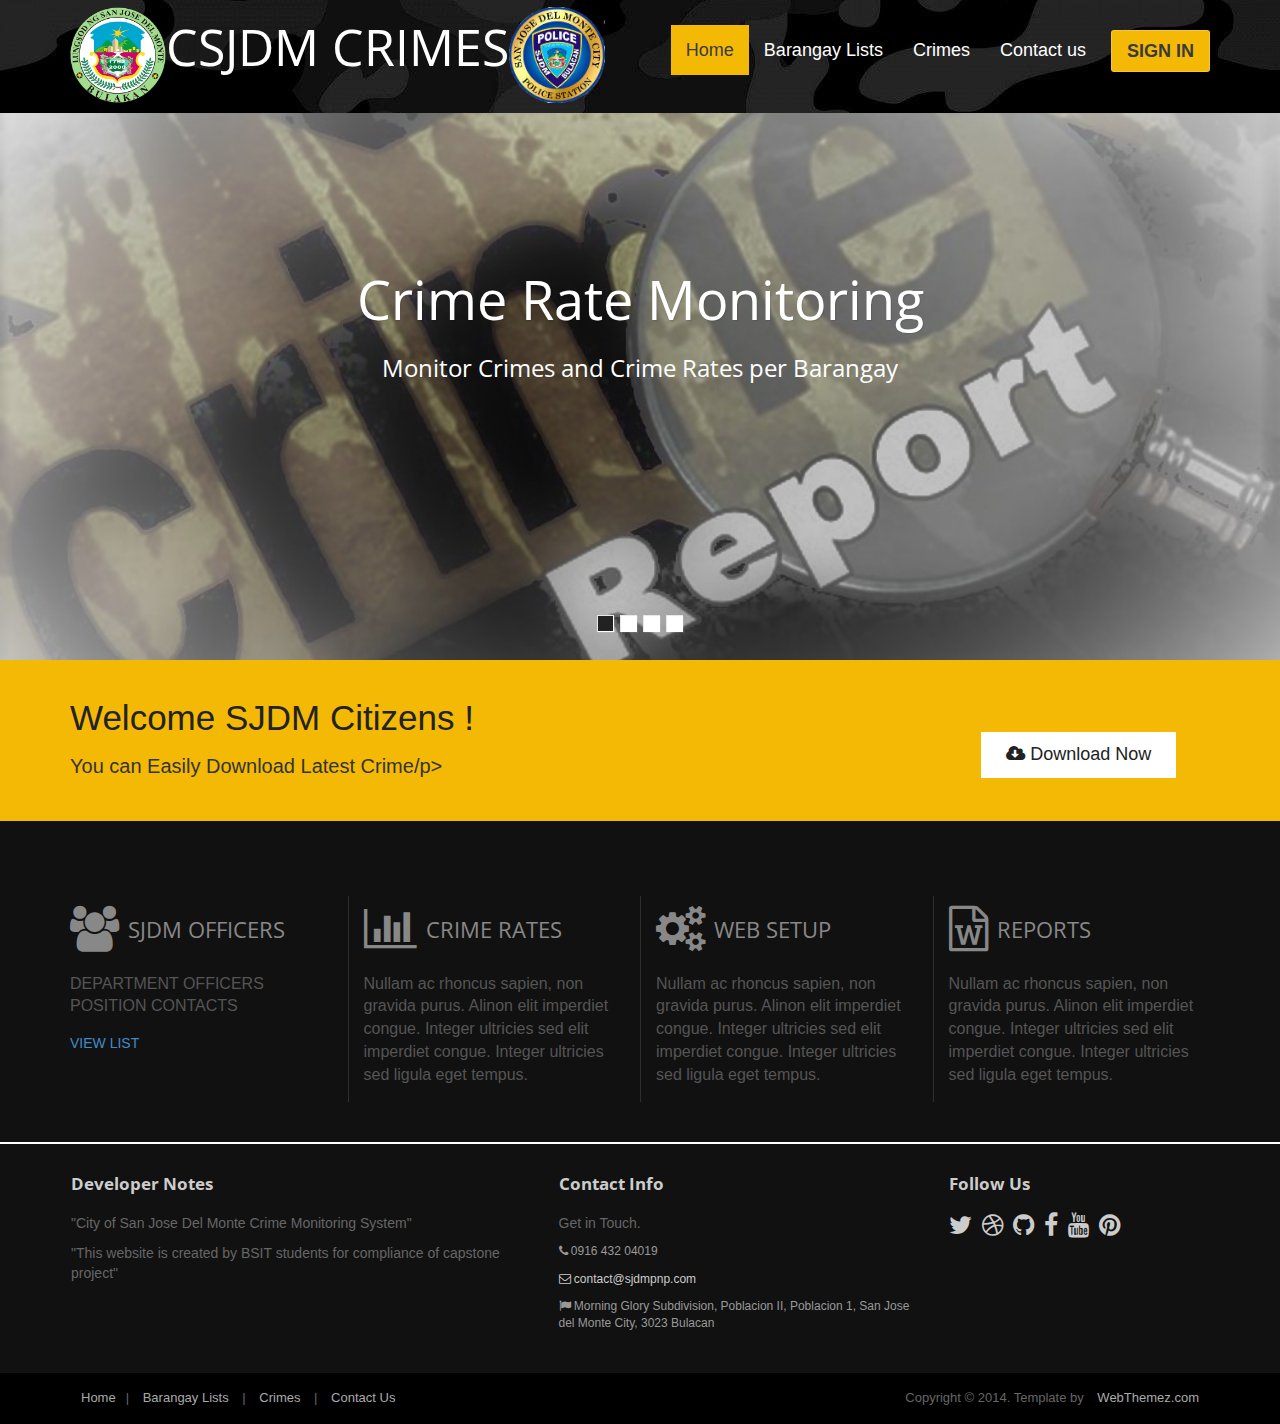
==== commit 9cf3d765: "commit 2nd" ====
--- a/index.html
+++ b/index.html
@@ -28,15 +28,15 @@
     <div class="navbar-header"> 
       <!-- Button for smallest screens -->
       <button type="button" class="navbar-toggle" data-toggle="collapse" data-target=".navbar-collapse"><span class="icon-bar"></span> <span class="icon-bar"></span> <span class="icon-bar"></span> </button>
-      <a class="navbar-brand" href="index.html"><img src="assets/images/San-Jose-del-Monte-Official-Seal.png" alt="SJDM LOGO" style="height:4em;margin-top:-30px;padding: 0px;"></a>
+      <a class="navbar-brand" href="index.html"><img src="assets/images/SJDM.png" alt="SJDM LOGO" style="height:4em;margin-top:-30px;padding: 0px;"></a>
       <a class="navbar-brand" href="index.html" style="font-size: 50px;font-style: initial;">CSJDM CRIMES</a>
-      <a class="navbar-brand" href="index.html"><img src="assets/images/PNP.jpg" alt="SJDM LOGO" style="height:4em;margin-top:-30px;padding: 0px;"></a>
+      <a class="navbar-brand" href="index.html"><img src="assets/images/PNP.png" alt="SJDM LOGO" style="height:4em;margin-top:-30px;padding: 0px;"></a>
     </div>
     <div class="navbar-collapse collapse">
       <ul class="nav navbar-nav pull-right">
         <li class="active"><a href="index.html">Home</a></li>
-        <li><a href="services.html">Barangay Lists</a></li>
-        <li><a href="portfolio.html">Crimes</a></li>
+        <li><a href="barangay.html">Barangay Lists</a></li>
+        <li><a href="crimes.html">Crimes</a></li>
         </li>
         <li><a href="contact.html">Contact us</a></li>
         <li><a class="btn" href="signin.html" style="margin-left: 10px; ">SIGN IN</a></li>
@@ -92,7 +92,7 @@
 <div class="row">
                 <div class="col-md-9">
                     <span>Welcome SJDM Citizens !</span>
-                    <p>You can Easily Download Latest Crime Updates</p>
+                    <p>You can Easily Download Latest Crime/p>
                 </div>            
                 <div class="col-md-3 btn-download">
                     <a href="#" class="btn-u btn-u-lg"><i class="fa fa-cloud-download"></i> Download Now</a>
@@ -172,7 +172,7 @@
         <div class="col-md-3 panel">
           <h3 class="panel-title">Follow Us</h3>
           <div class="panel-body">
-            <p class="follow-me-icons"> <a href=""><i class="fa fa-twitter fa-2"></i></a> <a href=""><i class="fa fa-dribbble fa-2"></i></a> <a href=""><i class="fa fa-github fa-2"></i></a> <a href=""><i class="fa fa-facebook fa-2"></i></a> <a href=""><i class="fa fa-youtube fa-2"></i></a> <a href=""><i class="fa fa-pinterest fa-2"></i></a> </p>
+            <p class="follow-me-icons"> <a href="https://twitter.com/LOGIN" target="_blank"><i class="fa fa-twitter fa-2"></i></a> <a href="https://dribbble.com/" target="_blank"><i class="fa fa-dribbble fa-2"></i></a> <a href="https://github.com/" target="_blank"><i class="fa fa-github fa-2"></i></a> <a href="https://web.facebook.com/" target="_blank"><i class="fa fa-facebook fa-2"></i></a> <a href="https://www.youtube.com/" target="_blank"><i class="fa fa-youtube fa-2"></i></a> <a href="https://www.pinterest.ph/" target="_blank"><i class="fa fa-pinterest fa-2"></i></a> </p>
           </div>
         </div>
       </div>
@@ -184,7 +184,7 @@
       <div class="row">
         <div class="col-md-6 panel">
           <div class="panel-body">
-            <p class="simplenav"> <a href="index.html">Home</a>| <a href="services.html">Barangay Lists</a> | <a href="portfolio.html">Crimes</a> | <a href="contact.html">Contact Us</a> </p>
+            <p class="simplenav"> <a href="index.html">Home</a>| <a href="barangay.html">Barangay Lists</a> | <a href="crimes.html">Crimes</a> | <a href="contact.html">Contact Us</a> </p>
           </div>
         </div>
         <div class="col-md-6 panel">
--- a/assets/css/style.css
+++ b/assets/css/style.css
@@ -5,6 +5,7 @@
 Note: Please do not remove the footer backlink (webthemez.com)--(if you want to remove contact: webthemez@gmail.com)
 Licence: Creative Commons Attribution 3.0** - http://creativecommons.org/licenses/by/3.0/
 */
+
 
 /*General*/
 h1, h2, h3, h4, h5, h6 {
@@ -261,6 +262,7 @@
 .text-muted {
 	color: #888;
 }
+
 .breadcrumb {
 	background: none;
 	padding: 0;
